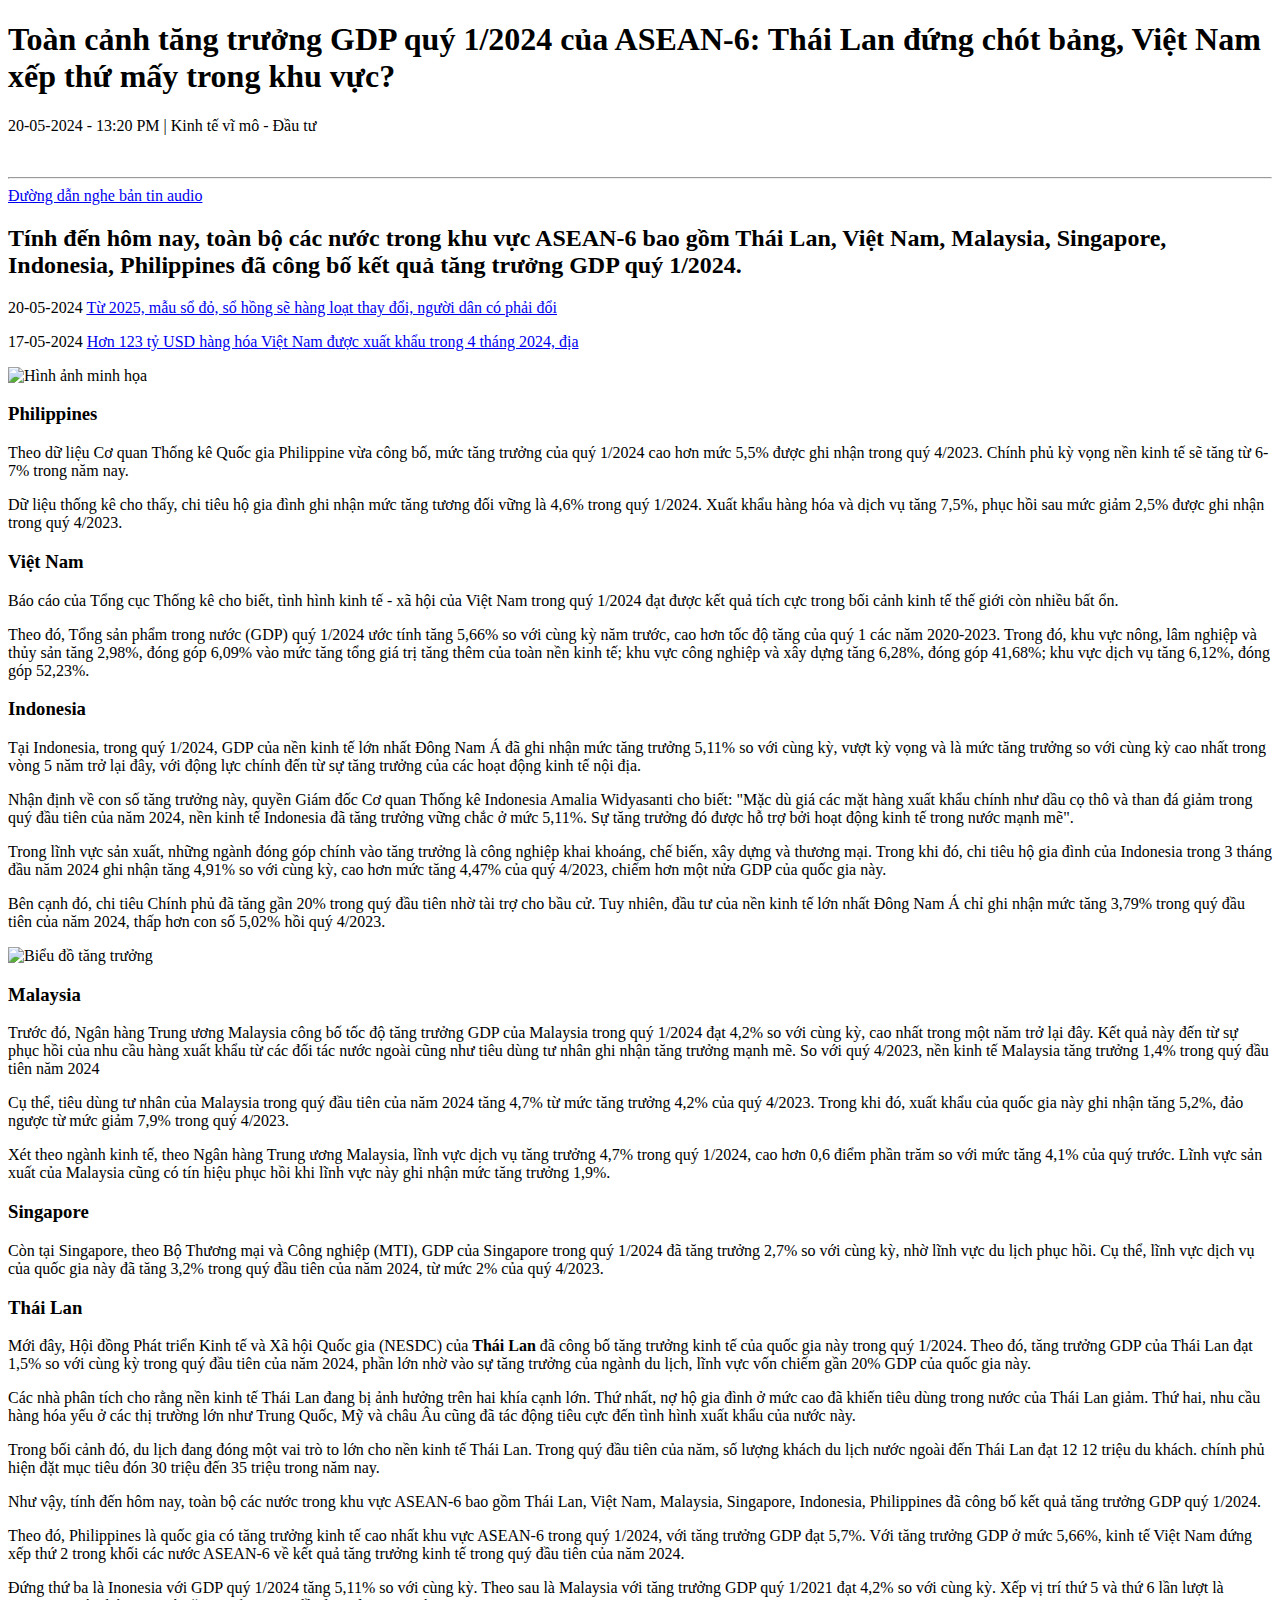
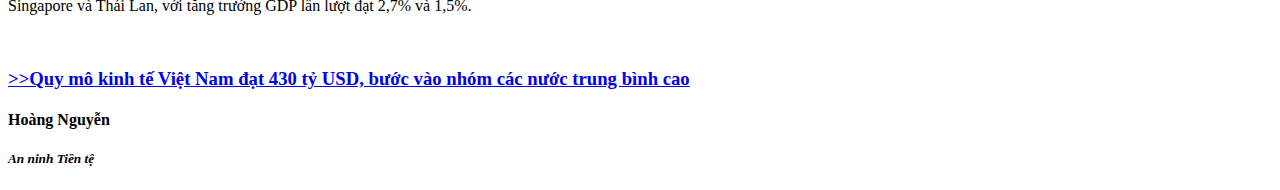
==== bai tap 1/index.html @ fcab633b "bài tập buổi 1" ====
<!DOCTYPE html>
<html lang="en">
<head>
    <meta charset="UTF-8">
    <meta name="viewport" content="width=device-width, initial-scale=1.0">
    <title>buổi 1 bài tập về nhà</title>
</head>
<body>
    <h1>Toàn cảnh tăng trưởng GDP quý 1/2024 của ASEAN-6: Thái Lan đứng chót bảng, Việt Nam xếp thứ mấy trong khu vực?</h1>
      <p>20-05-2024 - 13:20 PM | Kinh tế vĩ mô - Đầu tư</p>
      <br/>
      <hr/>
      <a href="https://cafef.vn/toan-canh-tang-truong-gdp-quy-1-2024-cua-asean-6-thai-lan-dung-chot-bang-viet-nam-xep-thu-may-trong-khu-vuc-188240520123801655.chn" target="_blank"> Đường dẫn nghe bản tin audio</a>  
     <h2>Tính đến hôm nay, toàn bộ các nước trong khu vực ASEAN-6 bao gồm Thái Lan, Việt Nam, Malaysia, Singapore, Indonesia, Philippines đã công bố kết quả tăng trưởng GDP quý 1/2024.</h2>
      <p>20-05-2024    <a href="https://cafef.vn/tu-2025-mau-so-do-so-hong-moi-se-co-hang-loat-thay-doi-nguoi-dan-co-phai-doi-so-do-cu-khong-188240520091100912.chn" target="_blank">Từ 2025, mẫu sổ đỏ, sổ hồng sẽ hàng loạt thay đổi, người dân có phải đổi</a></p>
      <p>17-05-2024    <a href="https://cafef.vn/hon-123-ty-usd-hang-hoa-viet-nam-duoc-xuat-khau-trong-4-thang-2024-dia-phuong-nao-dong-gop-nhieu-nhat-188240517103502077.chn" target="_blank"> Hơn 123 tỷ USD hàng hóa Việt Nam được xuất khẩu trong 4 tháng 2024, địa</a></p>  
      <img src="https://cafefcdn.com/203337114487263232/2024/5/20/1532400913255-17161833707091433170223.jpg" alt="Hình ảnh minh họa" width="600">
     <h3>Philippines</h3>
      <p>Theo dữ liệu Cơ quan Thống kê Quốc gia Philippine vừa công bố, mức tăng trưởng của quý 1/2024 cao hơn mức 5,5% được ghi nhận trong quý 4/2023. Chính phủ kỳ vọng nền kinh tế sẽ tăng từ 6-7% trong năm nay.</p>
      <p>Dữ liệu thống kê cho thấy, chi tiêu hộ gia đình ghi nhận mức tăng tương đối vững là 4,6% trong quý 1/2024. Xuất khẩu hàng hóa và dịch vụ tăng 7,5%, phục hồi sau mức giảm 2,5% được ghi nhận trong quý 4/2023.</p>
     <h3>Việt Nam</h3>
      <p>Báo cáo của Tổng cục Thống kê cho biết, tình hình kinh tế - xã hội của Việt Nam trong quý 1/2024 đạt được kết quả tích cực trong bối cảnh kinh tế thế giới còn nhiều bất ổn. </p>
      <p>Theo đó, Tổng sản phẩm trong nước (GDP) quý 1/2024 ước tính tăng 5,66% so với cùng kỳ năm trước, cao hơn tốc độ tăng của quý 1 các năm 2020-2023. Trong đó, khu vực nông, lâm nghiệp và thủy sản tăng 2,98%, đóng góp 6,09% vào mức tăng tổng giá trị tăng thêm của toàn nền kinh tế; khu vực công nghiệp và xây dựng tăng 6,28%, đóng góp 41,68%; khu vực dịch vụ tăng 6,12%, đóng góp 52,23%.</p>
     <h3>Indonesia</h3>
      <p>Tại Indonesia, trong quý 1/2024, GDP của nền kinh tế lớn nhất Đông Nam Á đã ghi nhận mức tăng trưởng 5,11% so với cùng kỳ, vượt kỳ vọng và là mức tăng trưởng so với cùng kỳ cao nhất trong vòng 5 năm trở lại đây, với động lực chính đến từ sự tăng trưởng của các hoạt động kinh tế nội địa.</p>
      <p>Nhận định về con số tăng trưởng này, quyền Giám đốc Cơ quan Thống kê Indonesia Amalia Widyasanti cho biết: "Mặc dù giá các mặt hàng xuất khẩu chính như dầu cọ thô và than đá giảm trong quý đầu tiên của năm 2024, nền kinh tế Indonesia đã tăng trưởng vững chắc ở mức 5,11%. Sự tăng trưởng đó được hỗ trợ bởi hoạt động kinh tế trong nước mạnh mẽ".</p>
      <p>Trong lĩnh vực sản xuất, những ngành đóng góp chính vào tăng trưởng là công nghiệp khai khoáng, chế biến, xây dựng và thương mại. Trong khi đó, chi tiêu hộ gia đình của Indonesia trong 3 tháng đầu năm 2024 ghi nhận tăng 4,91% so với cùng kỳ, cao hơn mức tăng 4,47% của quý 4/2023, chiếm hơn một nửa GDP của quốc gia này.</p>
      <p>Bên cạnh đó, chi tiêu Chính phủ đã tăng gần 20% trong quý đầu tiên nhờ tài trợ cho bầu cử. Tuy nhiên, đầu tư của nền kinh tế lớn nhất Đông Nam Á chỉ ghi nhận mức tăng 3,79% trong quý đầu tiên của năm 2024, thấp hơn con số 5,02% hồi quý 4/2023.</p>
      <img src="https://cafefcdn.com/203337114487263232/2024/5/20/screenshot-2024-05-20-123529-17161833774121427537717.png" alt="Biểu đồ tăng trưởng" width="600">
     <h3>Malaysia</h3>
      <p>Trước đó, Ngân hàng Trung ương Malaysia công bố tốc độ tăng trưởng GDP của Malaysia trong quý 1/2024 đạt 4,2% so với cùng kỳ, cao nhất trong một năm trở lại đây. Kết quả này đến từ sự phục hồi của nhu cầu hàng xuất khẩu từ các đối tác nước ngoài cũng như tiêu dùng tư nhân ghi nhận tăng trưởng mạnh mẽ. So với quý 4/2023, nền kinh tế Malaysia tăng trưởng 1,4% trong quý đầu tiên năm 2024</p>
      <p>Cụ thể, tiêu dùng tư nhân của Malaysia trong quý đầu tiên của năm 2024 tăng 4,7% từ mức tăng trưởng 4,2% của quý 4/2023. Trong khi đó, xuất khẩu của quốc gia này ghi nhận tăng 5,2%, đảo ngược từ mức giảm 7,9% trong quý 4/2023.</p>
      <p>Xét theo ngành kinh tế, theo Ngân hàng Trung ương Malaysia, lĩnh vực dịch vụ tăng trưởng 4,7% trong quý 1/2024, cao hơn 0,6 điểm phần trăm so với mức tăng 4,1% của quý trước. Lĩnh vực sản xuất của Malaysia cũng có tín hiệu phục hồi khi lĩnh vực này ghi nhận mức tăng trưởng 1,9%.</p>
     <h3>Singapore</h3>
      <p>Còn tại Singapore, theo Bộ Thương mại và Công nghiệp (MTI), GDP của Singapore trong quý 1/2024 đã tăng trưởng 2,7% so với cùng kỳ, nhờ lĩnh vực du lịch phục hồi. Cụ thể, lĩnh vực dịch vụ của quốc gia này đã tăng 3,2% trong quý đầu tiên của năm 2024, từ mức 2% của quý 4/2023.</p>
     <h3>Thái Lan</h3>
      <p>Mới đây, Hội đồng Phát triển Kinh tế và Xã hội Quốc gia (NESDC) của <b>Thái Lan</b> đã công bố tăng trưởng kinh tế của quốc gia này trong quý 1/2024. Theo đó, tăng trưởng GDP của Thái Lan đạt 1,5% so với cùng kỳ trong quý đầu tiên của năm 2024, phần lớn nhờ vào sự tăng trưởng của ngành du lịch, lĩnh vực vốn chiếm gần 20% GDP của quốc gia này.</p>
      <p>Các nhà phân tích cho rằng nền kinh tế Thái Lan đang bị ảnh hưởng trên hai khía cạnh lớn. Thứ nhất, nợ hộ gia đình ở mức cao đã khiến tiêu dùng trong nước của Thái Lan giảm. Thứ hai, nhu cầu hàng hóa yếu ở các thị trường lớn như Trung Quốc, Mỹ và châu Âu cũng đã tác động tiêu cực đến tình hình xuất khẩu của nước này.</p>
      <p>Trong bối cảnh đó, du lịch đang đóng một vai trò to lớn cho nền kinh tế Thái Lan. Trong quý đầu tiên của năm, số lượng khách du lịch nước ngoài đến Thái Lan đạt 12 12 triệu du khách. chính phủ hiện đặt mục tiêu đón 30 triệu đến 35 triệu trong năm nay.</p>
      <p>Như vậy, tính đến hôm nay, toàn bộ các nước trong khu vực ASEAN-6 bao gồm Thái Lan, Việt Nam, Malaysia, Singapore, Indonesia, Philippines đã công bố kết quả tăng trưởng GDP quý 1/2024.</p>
      <p>Theo đó, Philippines là quốc gia có tăng trưởng kinh tế cao nhất khu vực ASEAN-6 trong quý 1/2024, với tăng trưởng GDP đạt 5,7%. Với tăng trưởng GDP ở mức 5,66%, kinh tế Việt Nam đứng xếp thứ 2 trong khối các nước ASEAN-6 về kết quả tăng trưởng kinh tế trong quý đầu tiên của năm 2024. </p>
      <p>Đứng thứ ba là Inonesia với GDP quý 1/2024 tăng 5,11% so với cùng kỳ. Theo sau là Malaysia với tăng trưởng GDP quý 1/2021 đạt 4,2% so với cùng kỳ. Xếp vị trí thứ 5 và thứ 6 lần lượt là Singapore và Thái Lan, với tăng trưởng GDP lần lượt đạt 2,7% và 1,5%.</p>
        <br/>
        <a href="https://cafef.vn/quy-mo-kinh-te-viet-nam-dat-430-ty-usd-buoc-vao-nhom-cac-nuoc-trung-binh-cao-188240520145833816.chn" ><h3>>>Quy mô kinh tế Việt Nam đạt 430 tỷ USD, bước vào nhóm các nước trung bình cao</h3></a>
        <h4><b>Hoàng Nguyễn</b></h4>
        <h5><i>An ninh Tiền tệ</i></h5>
</body>
</html>
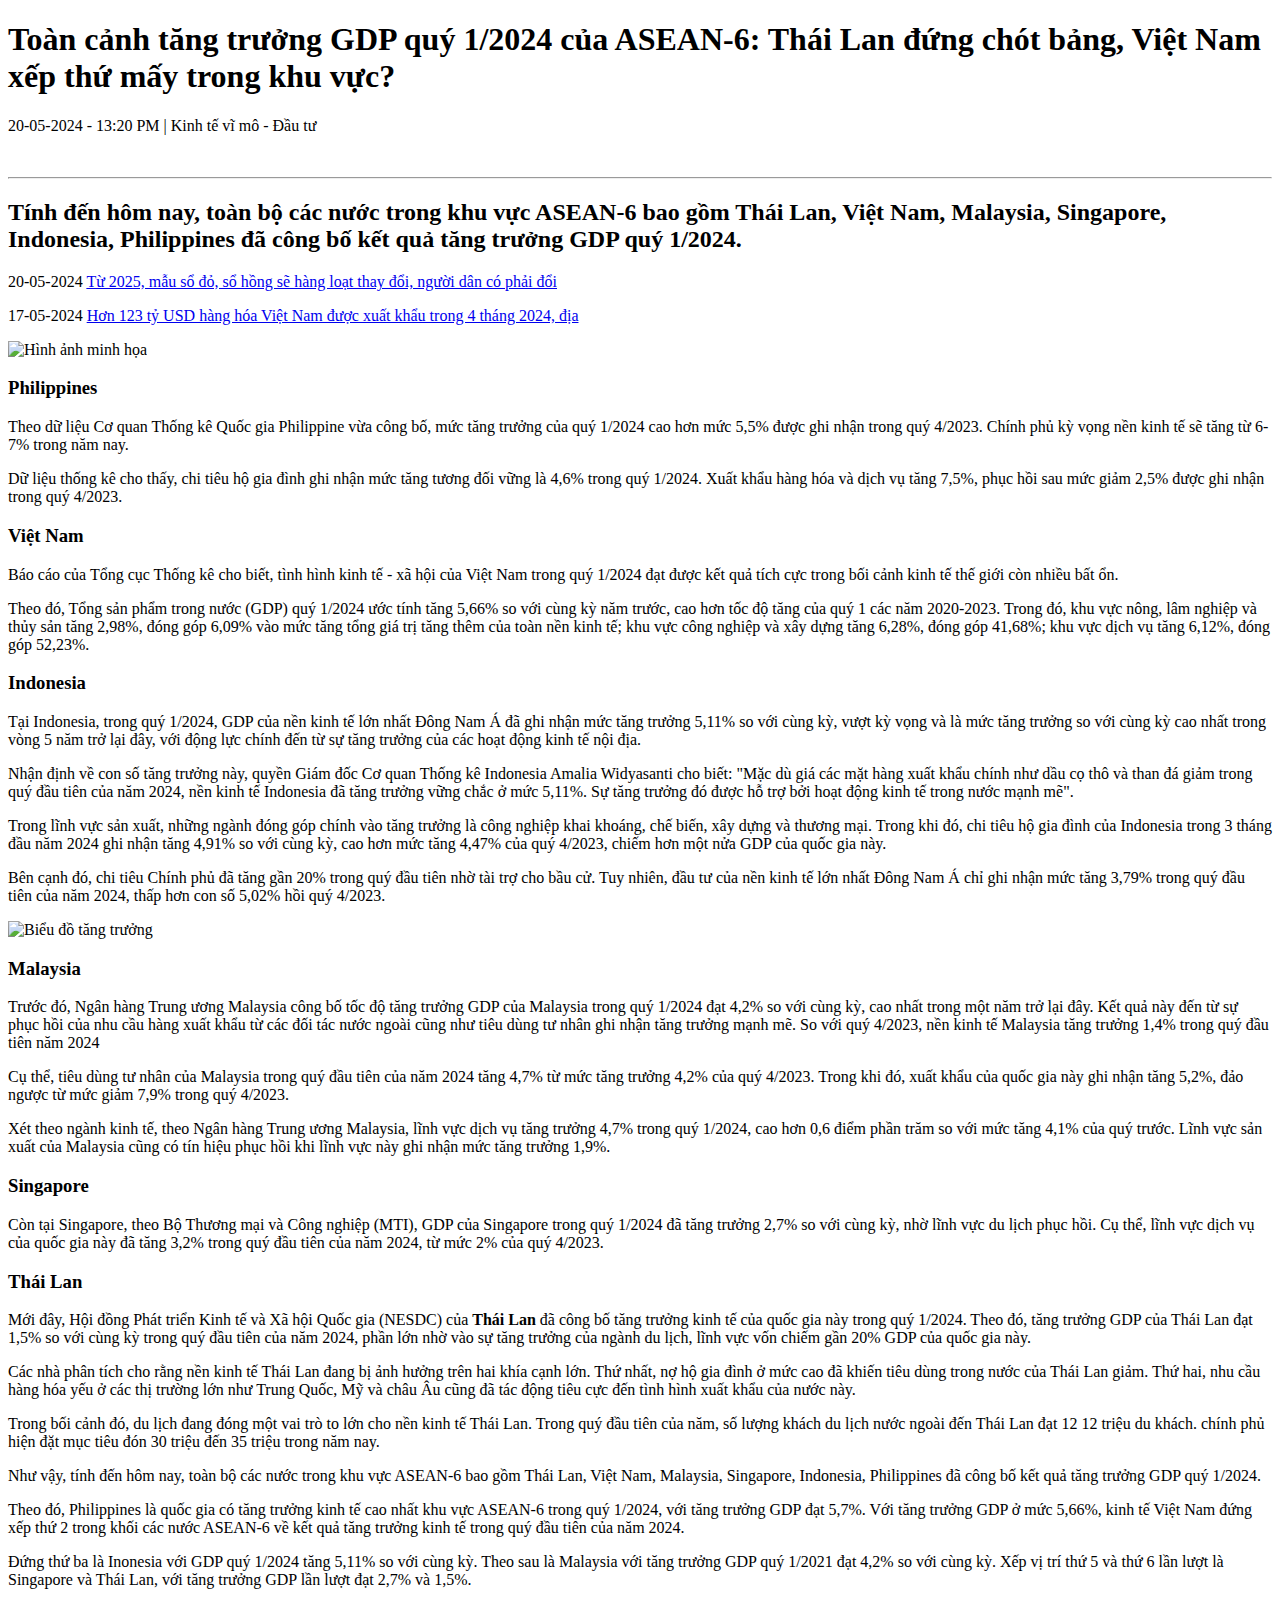
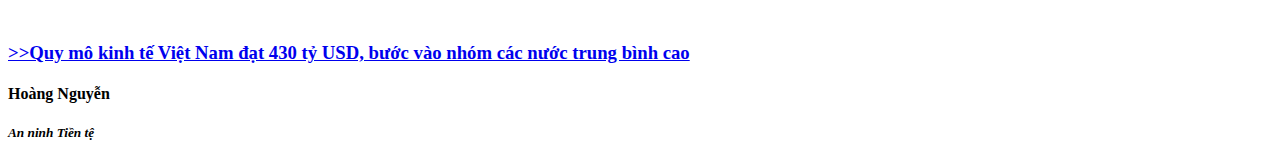
==== commit cfad5a53: "Bài tập về nhà buổi 1" ====
--- a/bai tap 1/index.html
+++ b/bai tap 1/index.html
@@ -10,7 +10,6 @@
       <p>20-05-2024 - 13:20 PM | Kinh tế vĩ mô - Đầu tư</p>
       <br/>
       <hr/>
-      <a href="https://cafef.vn/toan-canh-tang-truong-gdp-quy-1-2024-cua-asean-6-thai-lan-dung-chot-bang-viet-nam-xep-thu-may-trong-khu-vuc-188240520123801655.chn" target="_blank"> Đường dẫn nghe bản tin audio</a>  
      <h2>Tính đến hôm nay, toàn bộ các nước trong khu vực ASEAN-6 bao gồm Thái Lan, Việt Nam, Malaysia, Singapore, Indonesia, Philippines đã công bố kết quả tăng trưởng GDP quý 1/2024.</h2>
       <p>20-05-2024    <a href="https://cafef.vn/tu-2025-mau-so-do-so-hong-moi-se-co-hang-loat-thay-doi-nguoi-dan-co-phai-doi-so-do-cu-khong-188240520091100912.chn" target="_blank">Từ 2025, mẫu sổ đỏ, sổ hồng sẽ hàng loạt thay đổi, người dân có phải đổi</a></p>
       <p>17-05-2024    <a href="https://cafef.vn/hon-123-ty-usd-hang-hoa-viet-nam-duoc-xuat-khau-trong-4-thang-2024-dia-phuong-nao-dong-gop-nhieu-nhat-188240517103502077.chn" target="_blank"> Hơn 123 tỷ USD hàng hóa Việt Nam được xuất khẩu trong 4 tháng 2024, địa</a></p>  
